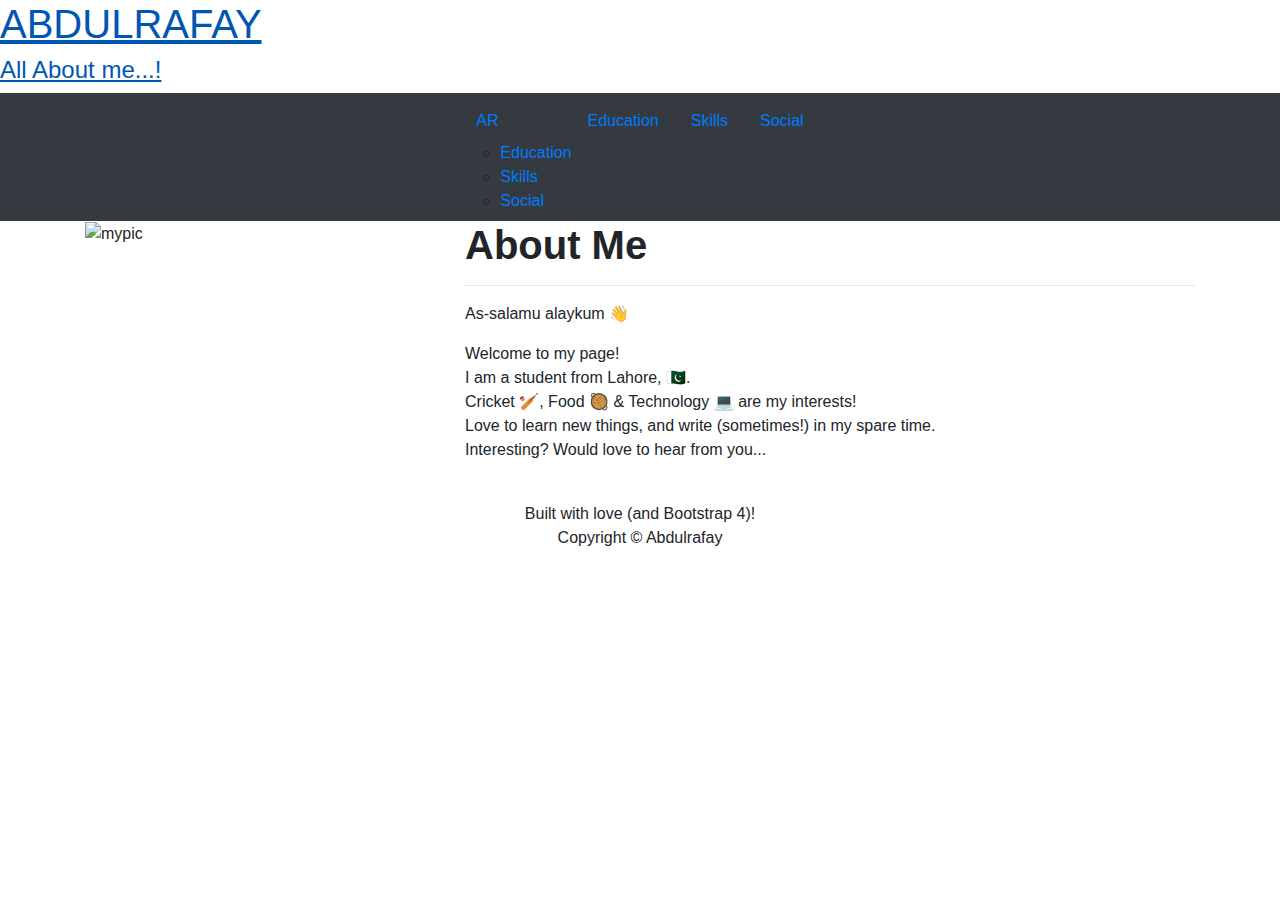
==== index.html @ ed5e5840 "Home Page" ====
<!DOCTYPE html>
<html>
    <head>
        <!--  Meta  -->
        <meta charset="UTF-8" />
        <meta name="viewport" content="width=device-width, initial-scale=1" />
        <title>My Webpage</title>
        <!--  Styles  -->
        <link href="style.css" rel="stylesheet">
        <link href="https://fonts.googleapis.com/css?family=Dosis&display=swap" rel="stylesheet">
        <link href="https://fonts.googleapis.com/css?family=Kaushan+Script&display=swap" rel="stylesheet">
        <link href="https://fonts.googleapis.com/css?family=Fredoka+One&display=swap" rel="stylesheet">
        <link rel="stylesheet" href="https://maxcdn.bootstrapcdn.com/bootstrap/4.3.1/css/bootstrap.min.css">
    </head>
    <body>
        <a id="hero" href="#header">
            <section class="hero">
                <div class="h">
                    <h1>ABDULRAFAY</h1>
                    <h4>All About me...!</h4>
                </d>
            </section>
        </a>

        <!-- <nav class="navbar navbar-expand-md bg-dark navbar-dark">
            <a class="navbar-brand" href="#">AR</a>
            <button class="navbar-toggler" type="button" data-toggle="collapse" data-target="#collapsibleNavbar">
                <span class="navbar-toggler-icon"></span>
            </button>
            <div class="collapse navbar-collapse" id="collapsibleNavbar">
                <ul class="navbar-nav">
                    <li class="nav-item">
                        <a class="nav-link" href="education.html">Education</a>
                    </li>
                    <li class="nav-item">
                        <a class="nav-link" href="skills.html">Skills</a>
                    </li>
                    <li class="nav-item">
                        <a class="nav-link" href="social.html">Social</a>
                    </li>      
                  </ul>
            </div>  
        </nav> -->
        
        <header id="header" class="navbar navbar-default navbar-fixed-top navbar-expand-sm justify-content-center bg-dark">
            <ul class="nav">
                <li class="logo">
                    <a class="nav-link" href="index.html">AR</a>
                    <ul class="dropdown" aria-label="submenu">
                        <li><a href="education.html">Education</a></li>
                        <li><a href="skills.html">Skills</a></li>
                        <li><a href="social.html">Social</a></li>
                    </ul>
                </li>
                <li class="nav-item">
                    <a class="nav-link" href="education.html">Education</a>
                </li>
                <li class="nav-item">
                    <a class="nav-link" href="skills.html">Skills</a>
                </li>
                <li class="nav-item">
                    <a class="nav-link" href="social.html">Social</a>
                </li>
            </ul>
        </header>
        <main class="container">
            <div class="row">
                <div class="col-lg-4 col-sm-8">
                    <img id="profile-pic" src="mypic.jpg" alt="mypic">
                </div>
                <div class="col-lg-8 col-sm-12">
                    <h1 id="about-me"><strong>About Me</strong></h1><hr>
                    <p>As-salamu alaykum 👋</p>
                    <p id="english">Welcome to my page!<br>I am a student from Lahore, 🇵🇰.<br>Cricket 🏏, Food 🥘 &amp; Technology 💻 are my interests!<br>Love to learn new things, and write (sometimes!) in my spare time.<br>Interesting? Would love to hear from you...</p>
                </div>
            </div>
            <br>
        </main>
        
        <footer class="text-center">
            Built with love (and Bootstrap 4)!<br>Copyright &copy; Abdulrafay
        </footer>

            
    </body>
</html>
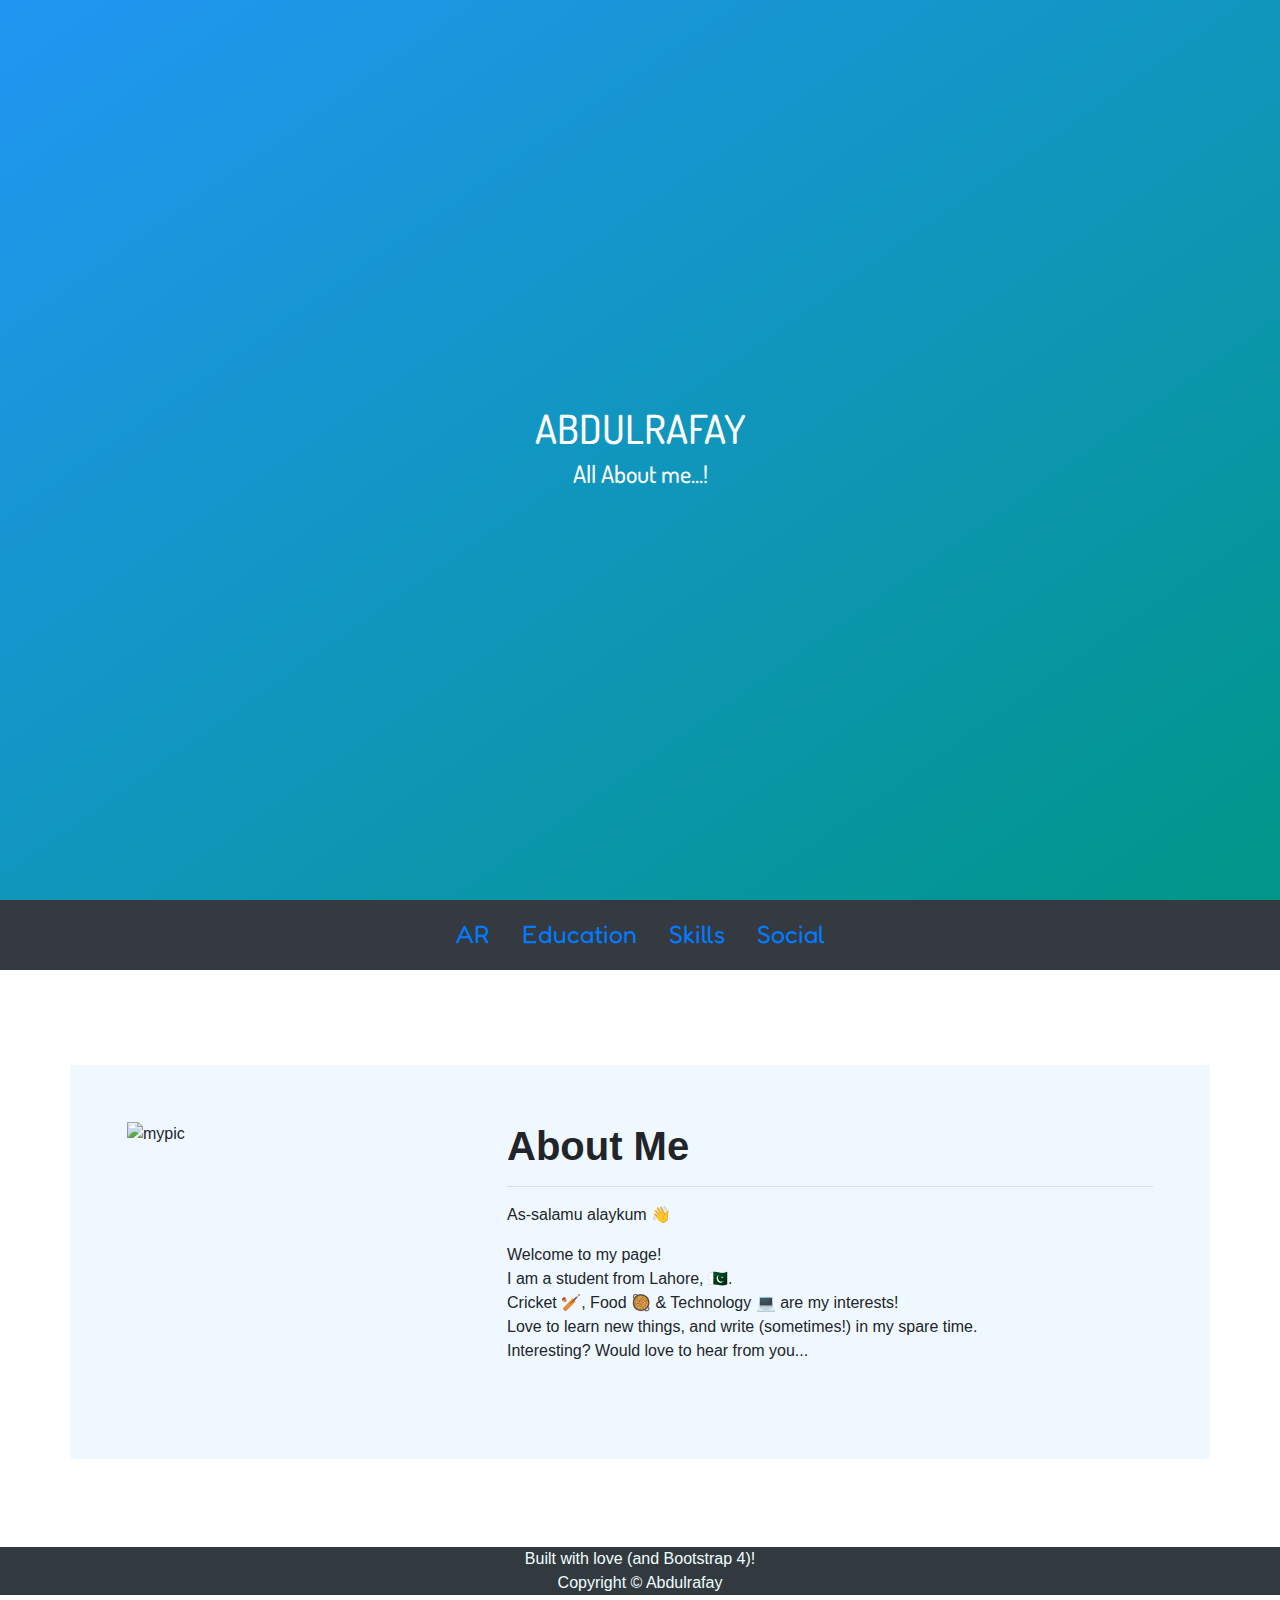
==== commit ca9eebd7: "Add menue" ====
--- a/index.html
+++ b/index.html
@@ -4,9 +4,9 @@
         <!--  Meta  -->
         <meta charset="UTF-8" />
         <meta name="viewport" content="width=device-width, initial-scale=1" />
-        <title>My Webpage</title>
+        <title>Home Page</title>
         <!--  Styles  -->
-        <link href="style.css" rel="stylesheet">
+        <link href="styles/style.css" rel="stylesheet">
         <link href="https://fonts.googleapis.com/css?family=Dosis&display=swap" rel="stylesheet">
         <link href="https://fonts.googleapis.com/css?family=Kaushan+Script&display=swap" rel="stylesheet">
         <link href="https://fonts.googleapis.com/css?family=Fredoka+One&display=swap" rel="stylesheet">
@@ -22,35 +22,19 @@
             </section>
         </a>
 
-        <!-- <nav class="navbar navbar-expand-md bg-dark navbar-dark">
-            <a class="navbar-brand" href="#">AR</a>
-            <button class="navbar-toggler" type="button" data-toggle="collapse" data-target="#collapsibleNavbar">
-                <span class="navbar-toggler-icon"></span>
-            </button>
-            <div class="collapse navbar-collapse" id="collapsibleNavbar">
-                <ul class="navbar-nav">
-                    <li class="nav-item">
-                        <a class="nav-link" href="education.html">Education</a>
-                    </li>
-                    <li class="nav-item">
-                        <a class="nav-link" href="skills.html">Skills</a>
-                    </li>
-                    <li class="nav-item">
-                        <a class="nav-link" href="social.html">Social</a>
-                    </li>      
-                  </ul>
-            </div>  
-        </nav> -->
-        
         <header id="header" class="navbar navbar-default navbar-fixed-top navbar-expand-sm justify-content-center bg-dark">
             <ul class="nav">
-                <li class="logo">
-                    <a class="nav-link" href="index.html">AR</a>
+                <li class="menue">
+                    Menue
                     <ul class="dropdown" aria-label="submenu">
+                        <li><a class="nav-link" href="index.html">AR</a></li>
                         <li><a href="education.html">Education</a></li>
                         <li><a href="skills.html">Skills</a></li>
                         <li><a href="social.html">Social</a></li>
                     </ul>
+                </li>
+                <li class="nav-item">
+                    <a class="nav-link" href="index.html">AR</a>
                 </li>
                 <li class="nav-item">
                     <a class="nav-link" href="education.html">Education</a>
--- a/styles/style.css
+++ b/styles/style.css
@@ -0,0 +1,150 @@
+a{
+    text-decoration: none;
+}
+.menue{
+    display: none;
+}
+.hero{
+    font-family: 'Dosis', sans-serif;
+    background: linear-gradient(to bottom right, #2196F3, #009688);
+    height: 100vh;
+    color: white;
+    display: flex;
+    flex-direction: column;
+    align-items: center;
+    justify-content: center;
+}
+.h{
+    text-align: center;
+}
+.h:hover{
+    font-family: 'Kaushan Script', cursive;
+    color: #FDDB27FF;
+}
+header{
+    font-family: 'Fredoka One', cursive;
+    color: white;
+    background-color: aqua;
+    font-size: 25px;
+}
+
+ul li ul {
+    background:rgb(50, 58, 64);
+    visibility: hidden;
+    opacity: 0;
+    min-width: 5rem;
+    position: absolute;
+    transition: all 0.5s ease;
+    margin-top: 1rem;
+    left: 0;
+    display: none;
+}
+
+.nav-item:hover, .logo:hover{
+    font-family: 'Kaushan Script', cursive;
+    font-size: 40px;
+}
+#profile-pic {
+    width: 280px;
+    height: 280px;
+    border-radius: 0%;
+    display: block;
+}
+.row >div{
+    background-color: aliceblue;
+    padding: 5%;
+    margin-top: 5%;
+}
+.container{
+    height: auto;
+}
+#hero{
+    text-decoration: none;
+}
+footer{
+    background-color: rgb(50, 58, 64);
+    color: azure;
+    margin-bottom: 10%;
+    margin-top: 5%;
+}
+@media screen and (max-width: 1080px) {
+    li.nav-item{
+      display: none;
+    }
+    .row > .col-sm-8{
+        display: none;
+    }
+    
+    ul li:hover > ul,
+    ul li:hover > a,
+    ul li:focus-within > ul,
+    ul li ul:hover,
+    ul li ul:focus {
+        visibility: visible;
+        opacity: 1;
+        display: block;
+        text-decoration: none;
+    }
+    .row > .col-sm-12{
+        border: 3px solid rgb(50, 58, 64);
+    }
+    .container{
+        height: auto;
+    }
+    .row > .col-2-md{
+        background-color: white;
+    }
+    .menue{
+        display: contents;
+    }
+
+}
+
+
+/* Education */
+
+#ucp-logo {
+    width: 150px;
+    height: 150px;
+    border-radius: 50%;
+    border: 2px solid rgb(50, 58, 64);
+    display: block;
+}
+
+#pgc-logo {
+    width: 150px;
+    height: 150px;
+    border-radius: 50%;
+    border: 2px solid rgb(50, 58, 64);
+    display: block;
+}
+
+#aps-logo {
+    width: 150px;
+    height: 150px;
+    border-radius: 50%;
+    border: 2px solid rgb(50, 58, 64);
+    display: block;
+}
+
+
+.name {
+    font-family: 'Anton', sans-serif; 
+    font-size: 40px; 
+}
+li {
+    font-size: 25px;
+}
+.row > .col-2-md, .row > .col-10-md{
+    margin:0;
+}
+
+/* Skills */
+.container{
+    margin-top: 3%;
+}
+
+
+
+  
+
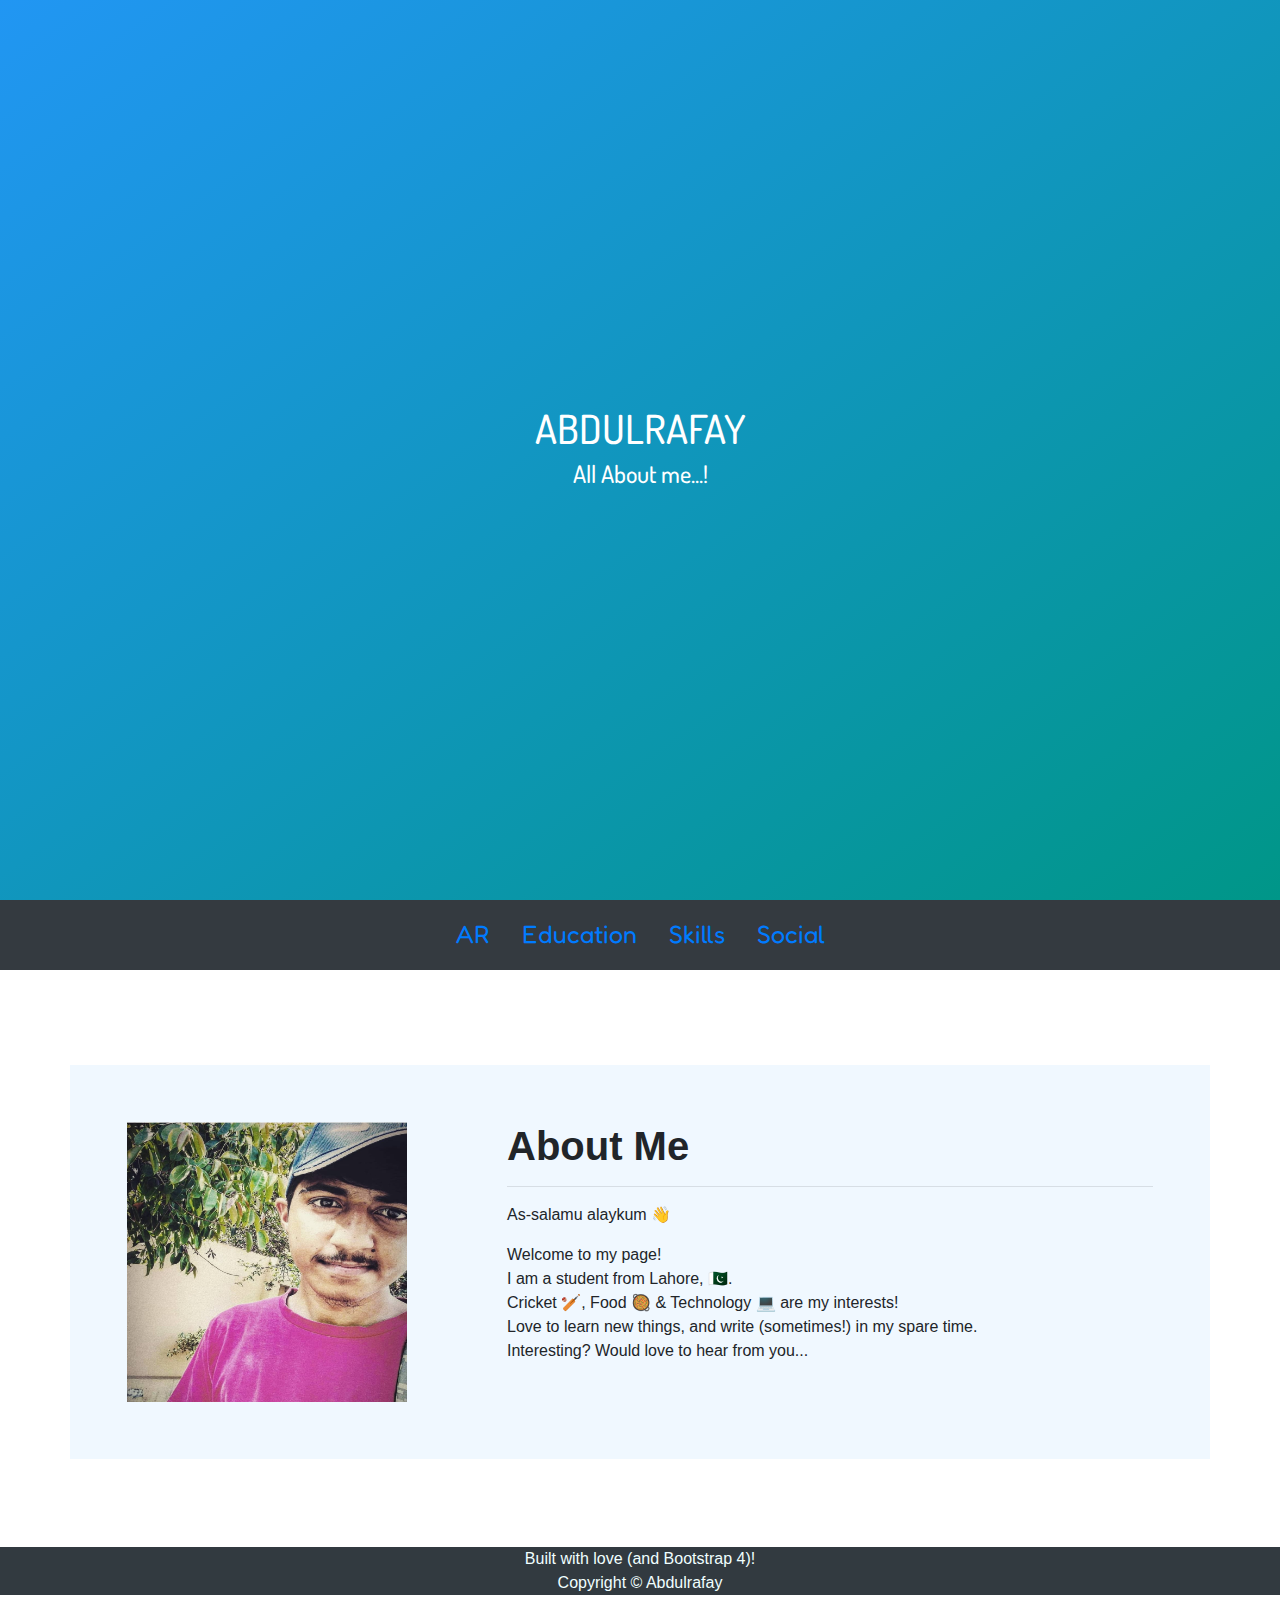
==== commit a6e2473b: "Update index.html" ====
--- a/index.html
+++ b/index.html
@@ -50,7 +50,7 @@
         <main class="container">
             <div class="row">
                 <div class="col-lg-4 col-sm-8">
-                    <img id="profile-pic" src="mypic.jpg" alt="mypic">
+                    <img id="profile-pic" src="images/mypic.jpg" alt="mypic">
                 </div>
                 <div class="col-lg-8 col-sm-12">
                     <h1 id="about-me"><strong>About Me</strong></h1><hr>
@@ -67,4 +67,4 @@
 
             
     </body>
-</html>+</html>
